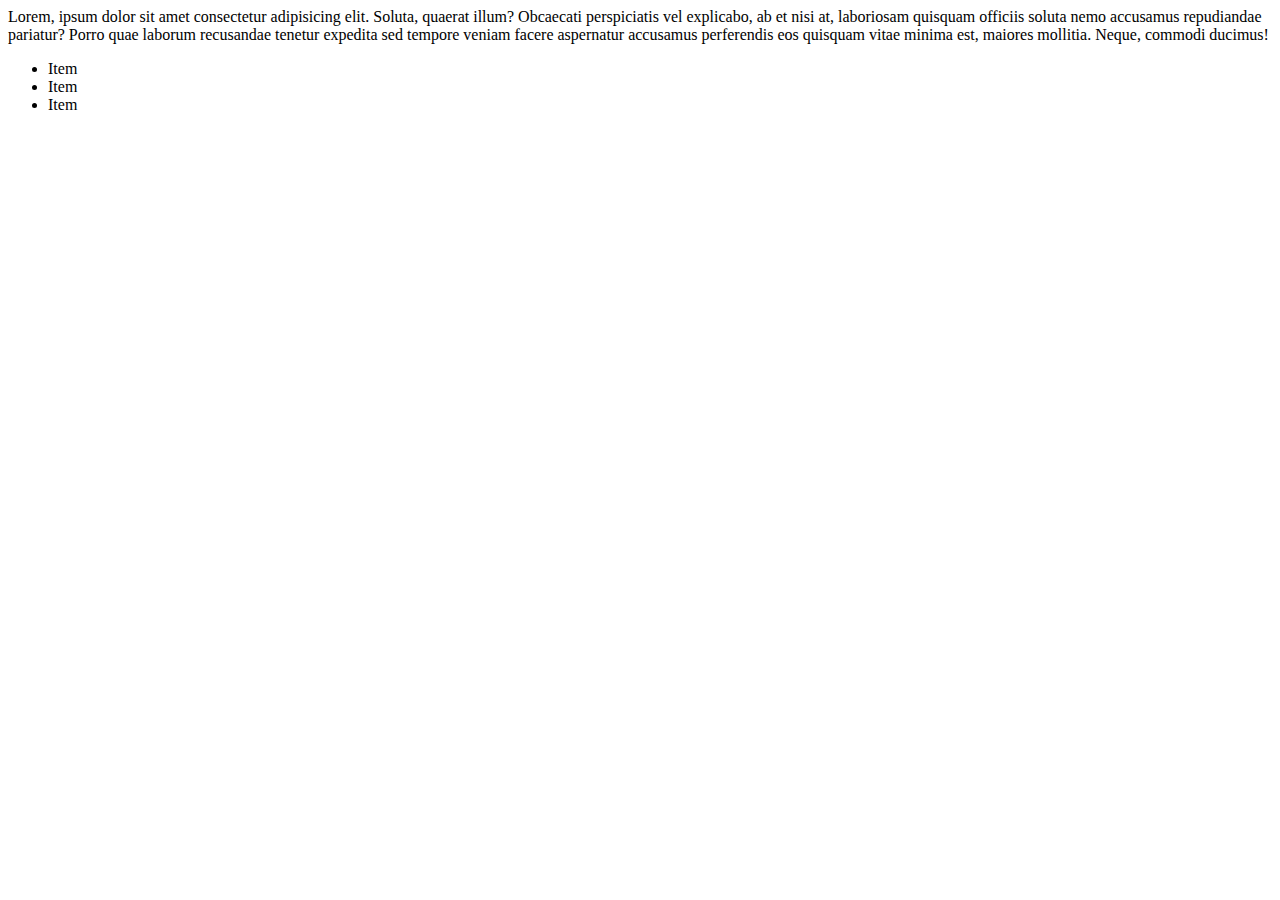
==== stories/story1/st.1_pg1.html @ a90ae6ad "created the basic html for the main page and the individual main story pages. Created folders and ba" ====
<!DOCTYPE html>
<html lang="en-us">
  <head>
    <title></title>
    <meta charset="UTF-8" />
    <meta name="viewport" content="width=device-width, initial-scale=1.0" />
    <link rel="stylesheet" href="" />
  </head>
  <body>
    <nav id="position-nav"></nav>
    <div id="banner-img"></div>
    <div id="story-box">
      Lorem, ipsum dolor sit amet consectetur adipisicing elit. Soluta, quaerat
      illum? Obcaecati perspiciatis vel explicabo, ab et nisi at, laboriosam
      quisquam officiis soluta nemo accusamus repudiandae pariatur? Porro quae
      laborum recusandae tenetur expedita sed tempore veniam facere aspernatur
      accusamus perferendis eos quisquam vitae minima est, maiores mollitia.
      Neque, commodi ducimus!
      <div id="story-options">
        <ul>
          <li>Item</li>
          <li>Item</li>
          <li>Item</li>
        </ul>
      </div>
    </div>
  </body>
</html>
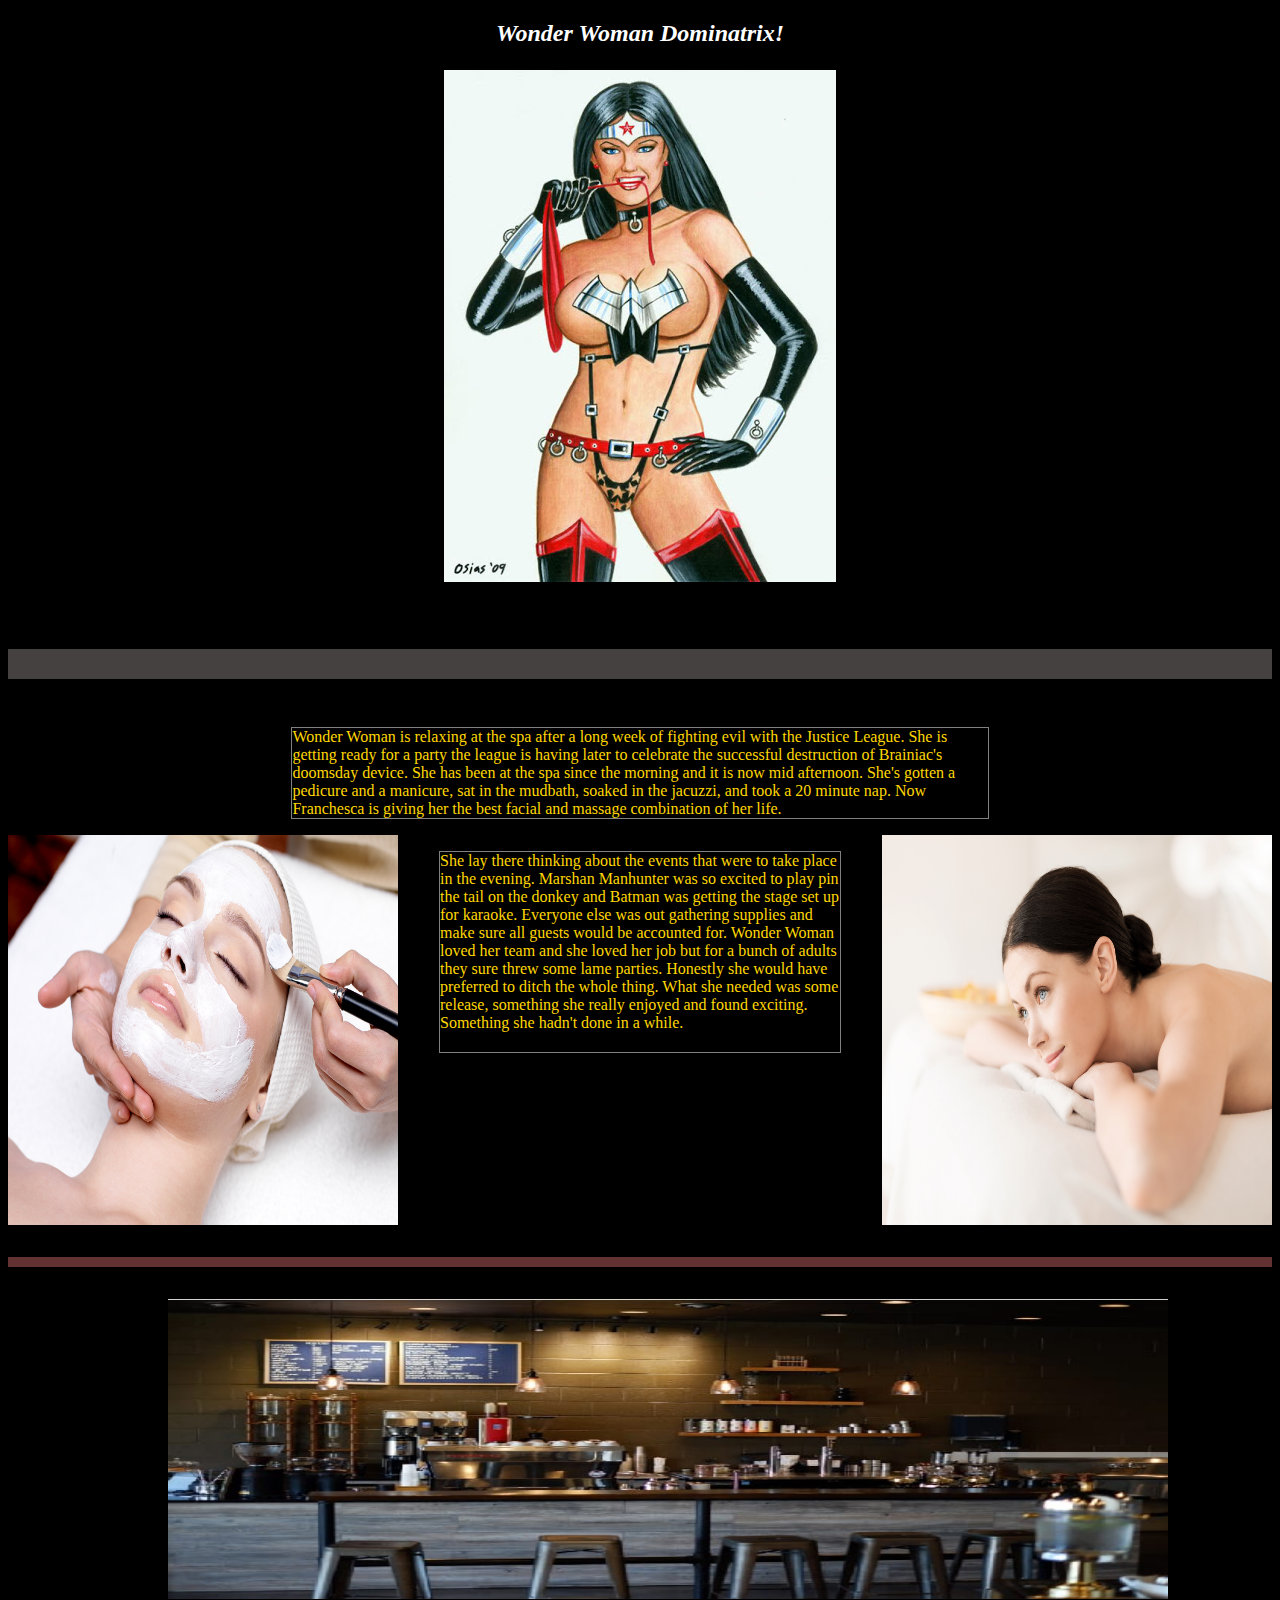
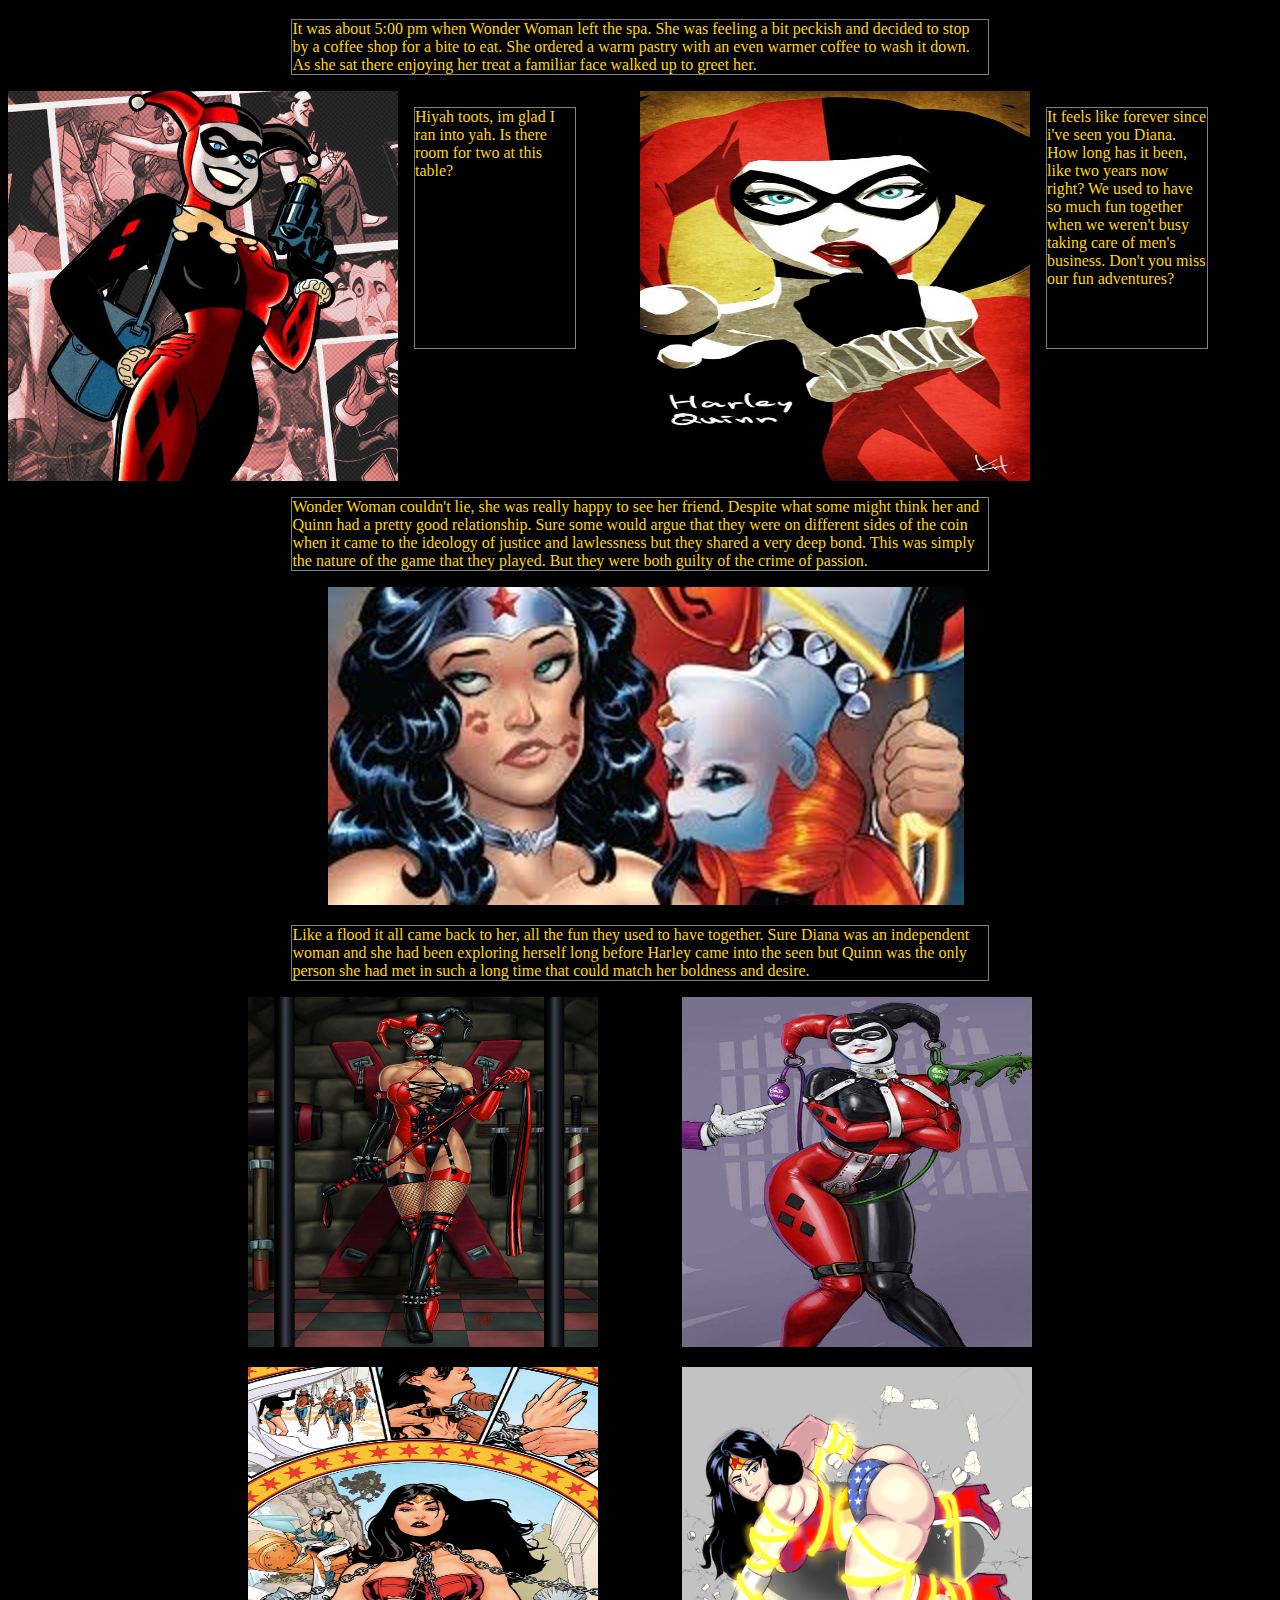
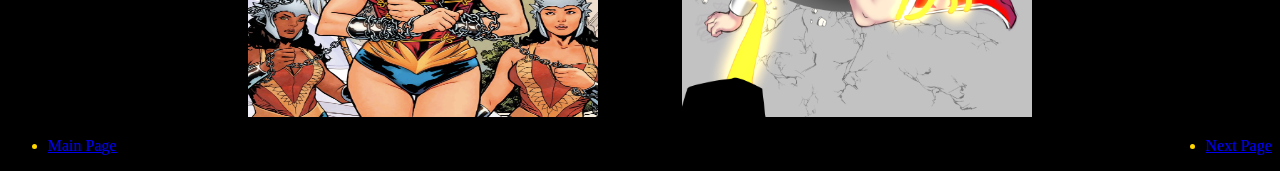
==== commit dcaebbd9: "began developing first story, created structure,style and added images." ====
--- a/stories/story1/st.1_pg1.html
+++ b/stories/story1/st.1_pg1.html
@@ -1,28 +1,157 @@
 <!DOCTYPE html>
 <html lang="en-us">
   <head>
-    <title></title>
+    <title>Interactive Fantasy Stories - Wonder Woman Dominatrix_1</title>
     <meta charset="UTF-8" />
     <meta name="viewport" content="width=device-width, initial-scale=1.0" />
-    <link rel="stylesheet" href="" />
+    <link rel="stylesheet" href="/styles/main_style.css" />
+    <style type="text/css">
+      #banner-img {
+        background-image: url("/img/wonder_woman/wonderW_banner.jpg");
+        background-repeat: no-repeat;
+        border: black 3px solid;
+        width: 31%;
+        height: 32em;
+        margin-left: auto;
+        margin-right: auto;
+      }
+      #story-box {
+        margin-top: 4em;
+        padding-top: 2em;
+        border-top: 30px solid rgba(209, 193, 193, 0.336);
+      }
+      .spa_img {
+        width: 390px;
+        height: 390px;
+      }
+      .diana_quinn {
+        width: 350px;
+        height: 350px;
+        margin-left: 5em;
+      }
+      #spa_div {
+        display: flex;
+        flex-direction: row;
+      }
+      h2 {
+        text-align: center;
+      }
+    </style>
   </head>
   <body>
     <nav id="position-nav"></nav>
+    <h2 style="color: white"><em>Wonder Woman Dominatrix!</em></h2>
     <div id="banner-img"></div>
     <div id="story-box">
-      Lorem, ipsum dolor sit amet consectetur adipisicing elit. Soluta, quaerat
-      illum? Obcaecati perspiciatis vel explicabo, ab et nisi at, laboriosam
-      quisquam officiis soluta nemo accusamus repudiandae pariatur? Porro quae
-      laborum recusandae tenetur expedita sed tempore veniam facere aspernatur
-      accusamus perferendis eos quisquam vitae minima est, maiores mollitia.
-      Neque, commodi ducimus!
-      <div id="story-options">
-        <ul>
-          <li>Item</li>
-          <li>Item</li>
-          <li>Item</li>
-        </ul>
+      <p>
+        Wonder Woman is relaxing at the spa after a long week of fighting evil
+        with the Justice League. She is getting ready for a party the league is
+        having later to celebrate the successful destruction of Brainiac's
+        doomsday device. She has been at the spa since the morning and it is now
+        mid afternoon. She's gotten a pedicure and a manicure, sat in the
+        mudbath, soaked in the jacuzzi, and took a 20 minute nap. Now Franchesca
+        is giving her the best facial and massage combination of her life.
+      </p>
+      <div id="spa_div">
+        <img class="spa_img" src="/img/wonder_woman/wonderW_spa.jpg" />
+        <p style="width: 400px; height: 200px">
+          She lay there thinking about the events that were to take place in the
+          evening. Marshan Manhunter was so excited to play pin the tail on the
+          donkey and Batman was getting the stage set up for karaoke. Everyone
+          else was out gathering supplies and make sure all guests would be
+          accounted for. Wonder Woman loved her team and she loved her job but
+          for a bunch of adults they sure threw some lame parties. Honestly she
+          would have preferred to ditch the whole thing. What she needed was
+          some release, something she really enjoyed and found exciting.
+          Something she hadn't done in a while.
+        </p>
+        <img class="spa_img" src="/img/wonder_woman/relaxing.jpg" />
       </div>
+      <div
+        style="
+          border-top: 10px solid rgba(218, 110, 110, 0.452);
+          margin-top: 2em;
+        "
+      >
+        <img
+          src="/img/wonder_woman/Coffeeshop-Tips-06.jpg"
+          style="
+            width: 1000px;
+            height: 300px;
+            margin-left: 10em;
+            margin-top: 2em;
+          "
+        />
+        <p>
+          It was about 5:00 pm when Wonder Woman left the spa. She was feeling a
+          bit peckish and decided to stop by a coffee shop for a bite to eat.
+          She ordered a warm pastry with an even warmer coffee to wash it down.
+          As she sat there enjoying her treat a familiar face walked up to greet
+          her.
+        </p>
+        <div style="display: flex; flex-direction: row">
+          <img
+            src="/img/wonder_woman/Quinn_1.jpg"
+            alt="quinn"
+            class="spa_img"
+          />
+          <p style="width: 10em; height: 15em; margin-left: 1em">
+            Hiyah toots, im glad I ran into yah. Is there room for two at this
+            table?
+          </p>
+          <img
+            src="/img/wonder_woman/quin-face.jpg"
+            alt="quinn"
+            class="spa_img"
+          />
+          <p style="width: 10em; height: 15em; margin-left: 1em">
+            It feels like forever since i've seen you Diana. How long has it
+            been, like two years now right? We used to have so much fun together
+            when we weren't busy taking care of men's business. Don't you miss
+            our fun adventures?
+          </p>
+        </div>
+        <p>
+          Wonder Woman couldn't lie, she was really happy to see her friend.
+          Despite what some might think her and Quinn had a pretty good
+          relationship. Sure some would argue that they were on different sides
+          of the coin when it came to the ideology of justice and lawlessness
+          but they shared a very deep bond. This was simply the nature of the
+          game that they played. But they were both guilty of the crime of
+          passion.
+        </p>
+        <img
+          src="/img/wonder_woman/quin_kiss.jpg"
+          alt="kissy"
+          style="margin-left: 20em"
+        />
+        <p>
+          Like a flood it all came back to her, all the fun they used to have
+          together. Sure Diana was an independent woman and she had been
+          exploring herself long before Harley came into the seen but Quinn was
+          the only person she had met in such a long time that could match her
+          boldness and desire.
+        </p>
+        <div style="margin-left: 10em">
+          <img
+            class="diana_quinn"
+            src="/img/wonder_woman/img3.jpg"
+            style="margin-bottom: 1em"
+          />
+          <img
+            class="diana_quinn"
+            src="/img/wonder_woman/img4.jpg"
+            style="margin-bottom: 1em"
+          />
+          <br />
+          <img class="diana_quinn" src="/img/wonder_woman/woner1.png" />
+          <img class="diana_quinn" src="/img/wonder_woman/img2.png" />
+        </div>
+      </div>
+      <ul id="story-options">
+        <li><a href="/index.html">Main Page</a></li>
+        <li><a href="/stories/story1/st.1_pg2.html">Next Page</a></li>
+      </ul>
     </div>
   </body>
 </html>
--- a/styles/main_style.css
+++ b/styles/main_style.css
@@ -0,0 +1,17 @@
+body {
+  background-color: black;
+  color: gold;
+}
+
+#story-options {
+  display: flex;
+  flex-direction: row;
+  justify-content: space-between;
+}
+
+p {
+  border: 1px solid grey;
+  width: 55%;
+  margin-left: auto;
+  margin-right: auto;
+}
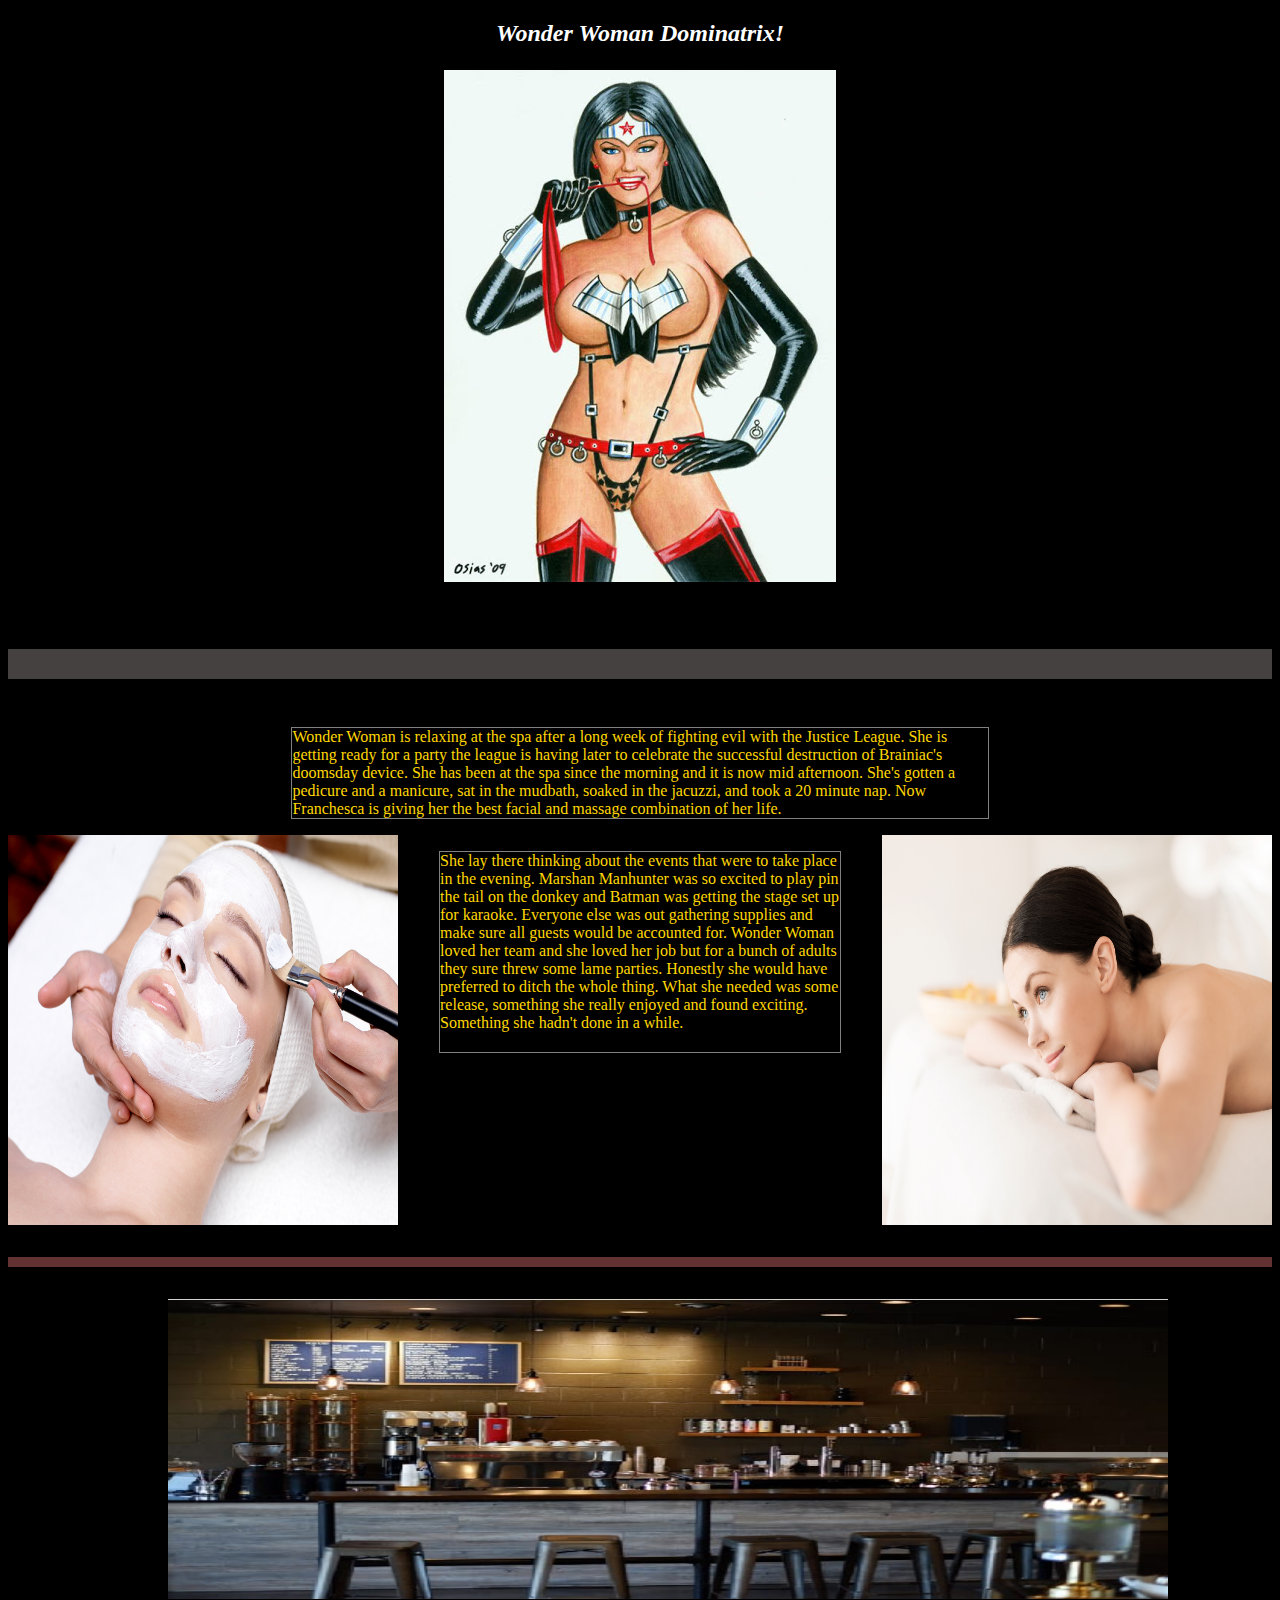
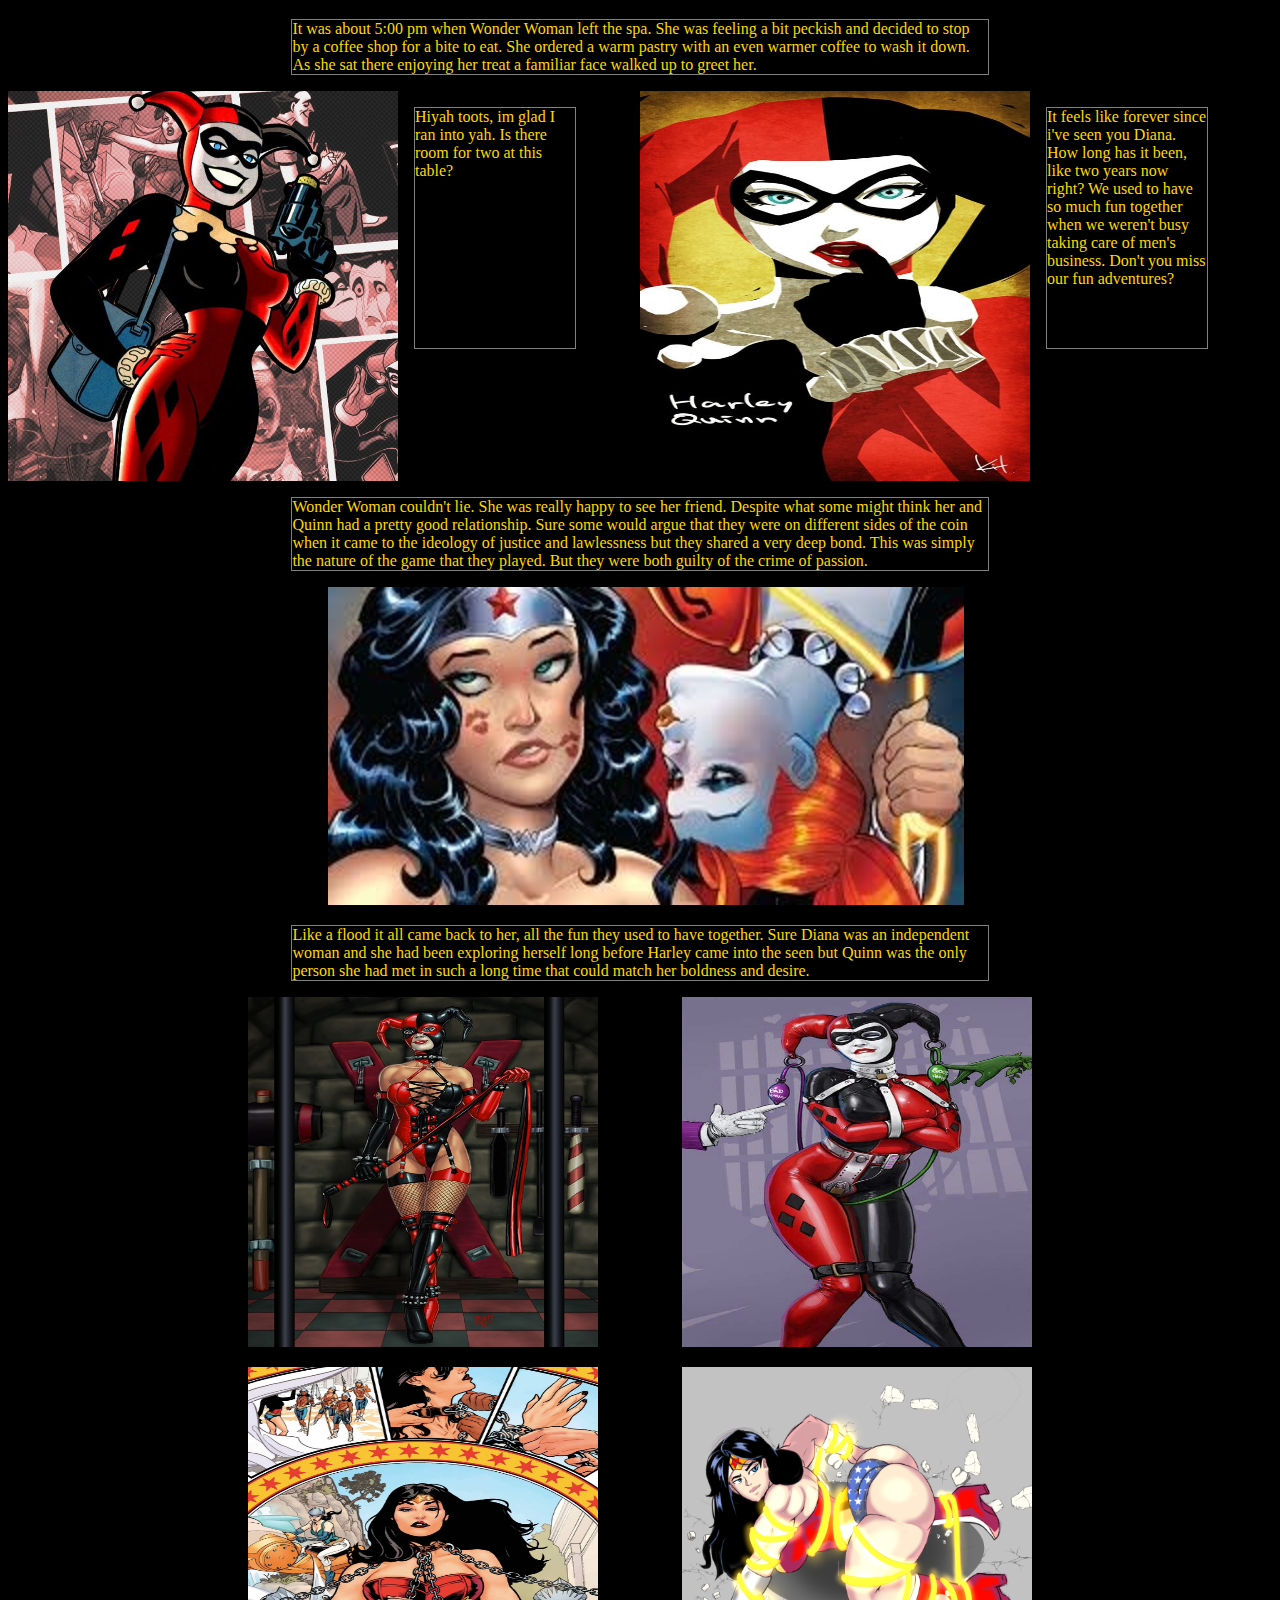
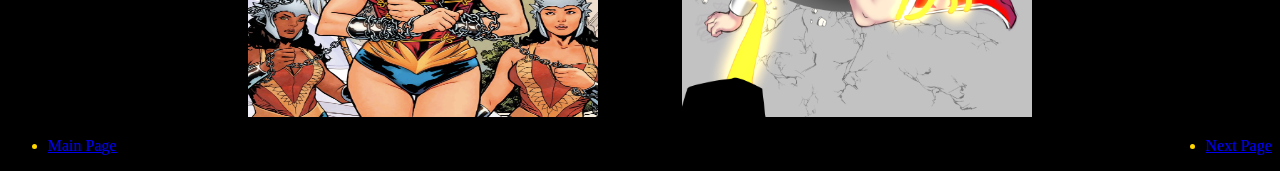
==== commit eafc9b50: "made some changes" ====
--- a/stories/story1/st.1_pg1.html
+++ b/stories/story1/st.1_pg1.html
@@ -112,7 +112,7 @@
           </p>
         </div>
         <p>
-          Wonder Woman couldn't lie, she was really happy to see her friend.
+          Wonder Woman couldn't lie. She was really happy to see her friend.
           Despite what some might think her and Quinn had a pretty good
           relationship. Sure some would argue that they were on different sides
           of the coin when it came to the ideology of justice and lawlessness
